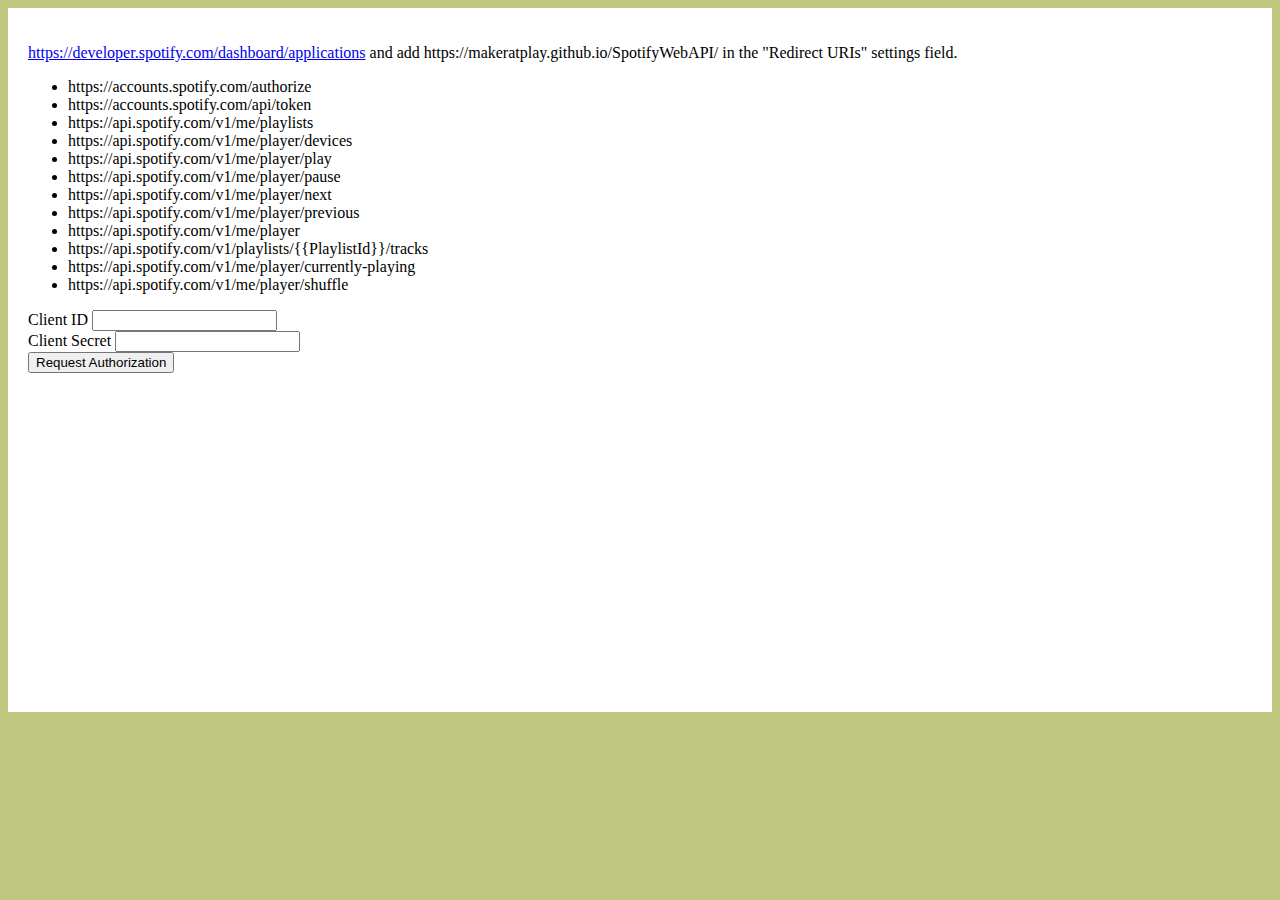
==== page/index.html @ 0544673f "Api web page" ====
<!DOCTYPE html>
<html lang="en">

<head>
    <meta charset="UTF-8">
    <meta name="viewport" content="width=device-width, initial-scale=1.0">
    <title>Spotify Web API Demo</title>
    <link href="https://cdn.jsdelivr.net/npm/bootstrap@5.0.0-beta1/dist/css/bootstrap.min.css" rel="stylesheet"
        integrity="sha384-giJF6kkoqNQ00vy+HMDP7azOuL0xtbfIcaT9wjKHr8RbDVddVHyTfAAsrekwKmP1" crossorigin="anonymous">
    <link href="style.css" rel="stylesheet">
    <script src="app.js"></script>
</head>

<body onload="onPageLoad()">
    <div class="container">

        <div id="tokenSection" class="row">
            <div class="col">
                
                <p>
                    <a href="https://developer.spotify.com/dashboard/applications" target="_blank">https://developer.spotify.com/dashboard/applications</a> 
                     and add https://makeratplay.github.io/SpotifyWebAPI/ in the "Redirect URIs" settings field.
                </p>                    
                <p> 
                    <ul>
                        <li>https://accounts.spotify.com/authorize </li>
                        <li>https://accounts.spotify.com/api/token </li>
                    
                        <li>https://api.spotify.com/v1/me/playlists </li>
                        <li>https://api.spotify.com/v1/me/player/devices </li>
                        <li>https://api.spotify.com/v1/me/player/play </li>
                        <li>https://api.spotify.com/v1/me/player/pause </li>
                        <li>https://api.spotify.com/v1/me/player/next </li>
                        <li>https://api.spotify.com/v1/me/player/previous </li>
                        <li>https://api.spotify.com/v1/me/player </li>
                        <li>https://api.spotify.com/v1/playlists/{{PlaylistId}}/tracks </li>
                        <li>https://api.spotify.com/v1/me/player/currently-playing </li>
                        <li>https://api.spotify.com/v1/me/player/shuffle </li>
                    </ul>
                </p>                    
                
            </div> 
                <div class="col">
                    <div class="mb-3">
                        <label for="clientId" class="form-label">Client ID</label>
                        <input type="text" class="form-control" id="clientId" placeholder="">
                    </div>
                    <div class="mb-3">
                        <label for="clientSecret" class="form-label">Client Secret</label>
                        <input type="text" class="form-control" id="clientSecret" placeholder="">
                    </div>
                    <input class="btn btn-primary btn-lg" type="button" onclick="requestAuthorization()"
                        value="Request Authorization"><br />
                </div>

                <div class="col">
                <iframe width="560" height="315" src="https://www.youtube.com/embed/H2HJ-LY7-lQ" frameborder="0" allow="accelerometer; autoplay; clipboard-write; encrypted-media; gyroscope; picture-in-picture" allowfullscreen></iframe>
            </div>
        </div>

        <div id="deviceSection" class="row">
            <div class="col">

                <div class="mb-3">
                    <label for="devices" class="form-label">Devices</label>
                    <select id="devices" class="form-control">
                    </select>
                    <input class="btn btn-primary btn-sm mt-3" type="button" onclick="refreshDevices()" value="Refresh Devices">
                    <input type="button" class="btn btn-dark btn-sm  mt-3" onclick="transfer()" value="Transfer">
                </div>

                <div class="mb-3">
                    <label for="playlists" class="form-label">Playlists</label>
                    <select id="playlists" class="form-control">
                    </select>
                    <input class="btn btn-primary btn-sm mt-3" type="button" onclick="refreshPlaylists()" value="Refresh Playlists">

                </div>

                <div class="mb-3">
                    <label for="tracks" class="form-label">Tracks</label>
                    <select id="tracks" class="form-control">
                    </select>
                    <input class="btn btn-primary btn-sm mt-3" type="button" onclick="fetchTracks()" value="Fetch Tracks">
                </div>

                <div class="mb-3">
                    <label for="tracks" class="form-label">Album</label>
                    <input id="album" class="form-control">
                </div>

                <div class="row">
                    <div class="col">
                        <input type="button" class="btn btn-dark" onclick="previous()" value="Prev">
                        <input type="button" class="btn btn-dark" onclick="play()" value="Play">
                        <input type="button" class="btn btn-dark" onclick="shuffle()" value="Shuffle">
                        <input type="button" class="btn btn-dark" onclick="pause()" value="Pause">
                        <input type="button" class="btn btn-dark" onclick="next()" value="Next">
                    </div>
                </div>


                <div class="row  mt-3">
                    <div class="col">
                        <h1> Currently Playing</h1>
                        <input type="button" class="btn btn-primary btn-sm mt-3" onclick="currentlyPlaying()" value="Refresh Currently Playing">
                        <div>
                            <img id="albumImage" src="">
                            <div id="trackTitle"></div>
                            <div id="trackArtist"></div>
                        </div>

                    </div>
                </div>

                <div class="row  mt-3">
                    <div class="col">
                        <div id="radioButtons"></div>
                        <input type="button" class="btn btn-dark" onclick="saveNewRadioButton()" value="Add">
                    </div>
                </div>
            </div>
        </div>
    </div>


</body>

</html>
---- page/style.css ----
body{
    background-color: #c0c781ff;
}

#tokenSection{
    display: none;
}

#deviceSection{
    display: none;
}

.container{
    padding: 20px;    
    background-color: #fff;
}

#albumImage{
    width: 300px;
    float: left;
    margin: 20px;

}

#trackTitle{
    font-size:3em;
    font-weight: bold;
    margin-bottom: 20px;

}

#trackArtist{
    font-size:2em;
    font-weight: bold;
    margin-bottom: 20px;
    
}

.welcomeText{
    font-size:2em;
}
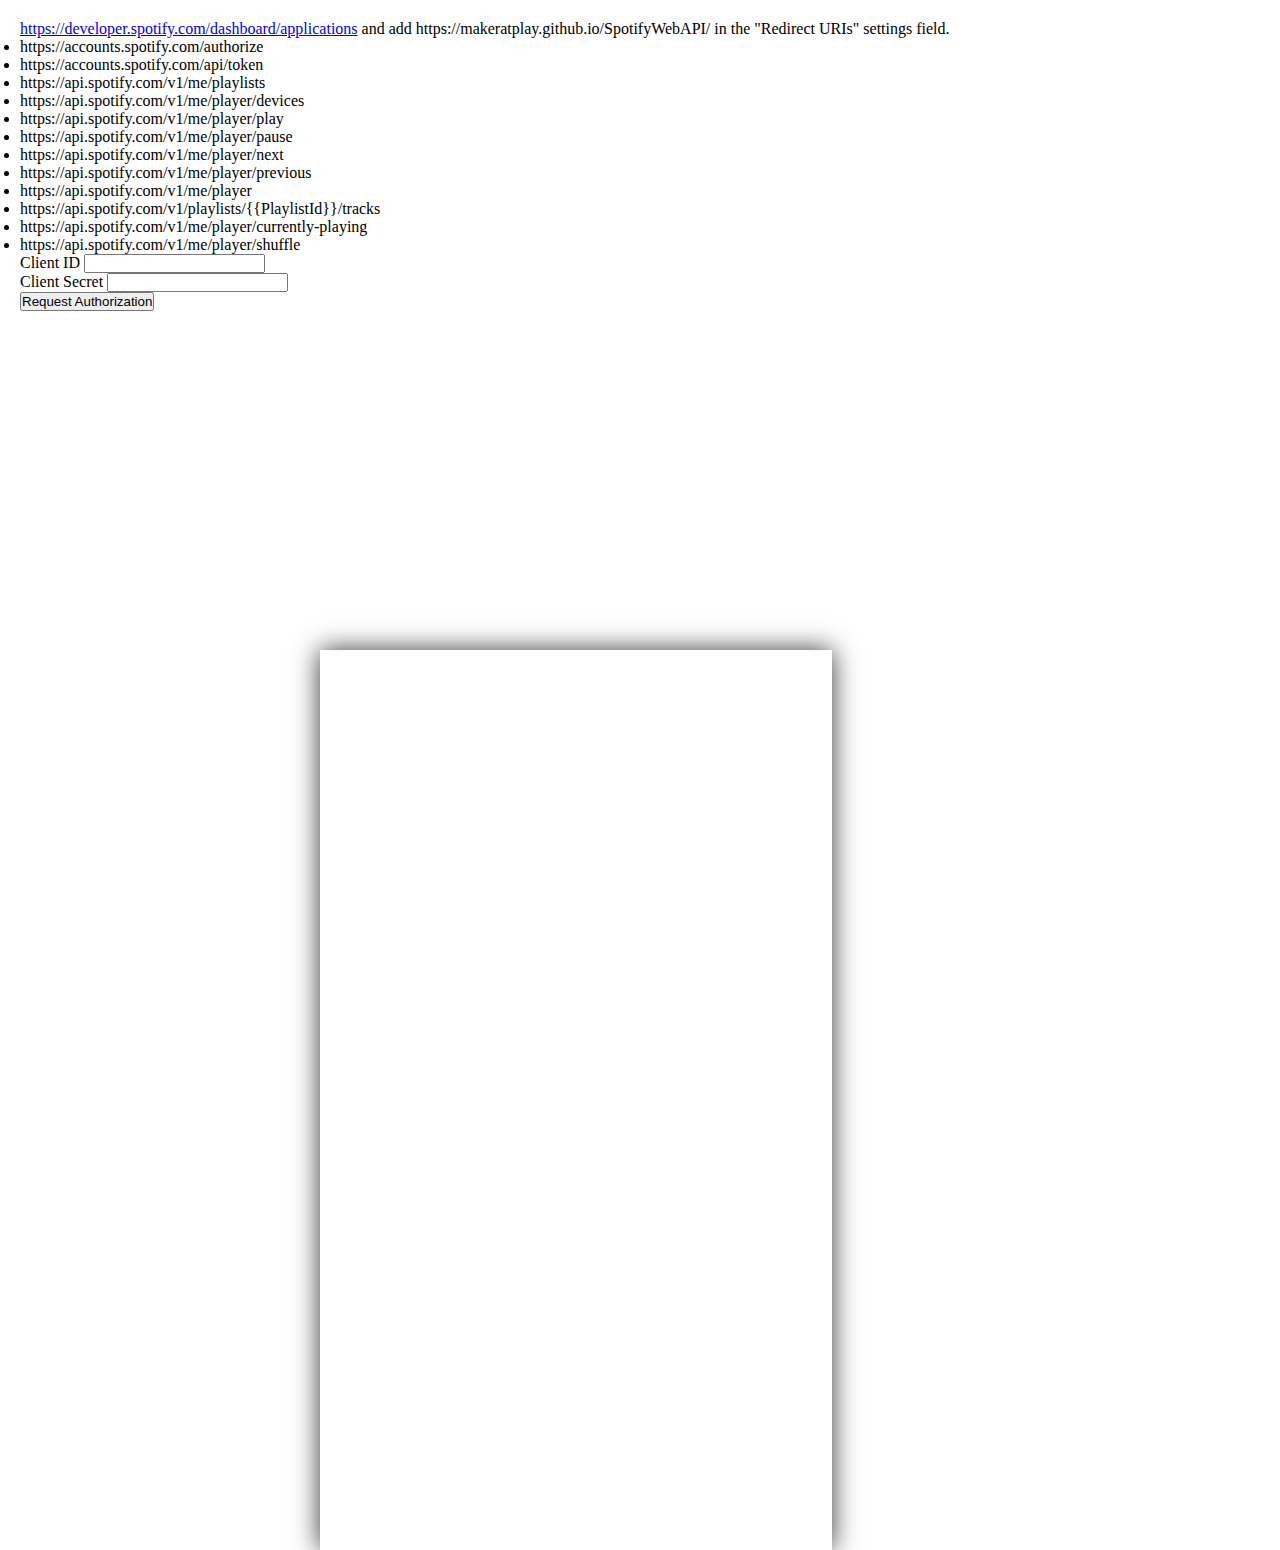
==== commit 19befab9: "backgrouund" ====
--- a/page/index.html
+++ b/page/index.html
@@ -12,114 +12,133 @@
 </head>
 
 <body onload="onPageLoad()">
-    <div class="container">
+    <div id="wrapper">
 
-        <div id="tokenSection" class="row">
-            <div class="col">
-                
-                <p>
-                    <a href="https://developer.spotify.com/dashboard/applications" target="_blank">https://developer.spotify.com/dashboard/applications</a> 
-                     and add https://makeratplay.github.io/SpotifyWebAPI/ in the "Redirect URIs" settings field.
-                </p>                    
-                <p> 
-                    <ul>
-                        <li>https://accounts.spotify.com/authorize </li>
-                        <li>https://accounts.spotify.com/api/token </li>
-                    
-                        <li>https://api.spotify.com/v1/me/playlists </li>
-                        <li>https://api.spotify.com/v1/me/player/devices </li>
-                        <li>https://api.spotify.com/v1/me/player/play </li>
-                        <li>https://api.spotify.com/v1/me/player/pause </li>
-                        <li>https://api.spotify.com/v1/me/player/next </li>
-                        <li>https://api.spotify.com/v1/me/player/previous </li>
-                        <li>https://api.spotify.com/v1/me/player </li>
-                        <li>https://api.spotify.com/v1/playlists/{{PlaylistId}}/tracks </li>
-                        <li>https://api.spotify.com/v1/me/player/currently-playing </li>
-                        <li>https://api.spotify.com/v1/me/player/shuffle </li>
-                    </ul>
-                </p>                    
-                
-            </div> 
-                <div class="col">
-                    <div class="mb-3">
-                        <label for="clientId" class="form-label">Client ID</label>
-                        <input type="text" class="form-control" id="clientId" placeholder="">
+        <div class="fronted" style="z-index: 0;">
+            <div class="container">
+
+                <div id="tokenSection" class="row">
+                    <div class="col">
+
+                        <p>
+                            <a href="https://developer.spotify.com/dashboard/applications"
+                                target="_blank">https://developer.spotify.com/dashboard/applications</a>
+                            and add https://makeratplay.github.io/SpotifyWebAPI/ in the "Redirect URIs" settings field.
+                        </p>
+                        <p>
+                            <ul>
+                                <li>https://accounts.spotify.com/authorize </li>
+                                <li>https://accounts.spotify.com/api/token </li>
+
+                                <li>https://api.spotify.com/v1/me/playlists </li>
+                                <li>https://api.spotify.com/v1/me/player/devices </li>
+                                <li>https://api.spotify.com/v1/me/player/play </li>
+                                <li>https://api.spotify.com/v1/me/player/pause </li>
+                                <li>https://api.spotify.com/v1/me/player/next </li>
+                                <li>https://api.spotify.com/v1/me/player/previous </li>
+                                <li>https://api.spotify.com/v1/me/player </li>
+                                <li>https://api.spotify.com/v1/playlists/{{PlaylistId}}/tracks </li>
+                                <li>https://api.spotify.com/v1/me/player/currently-playing </li>
+                                <li>https://api.spotify.com/v1/me/player/shuffle </li>
+                            </ul>
+                        </p>
+
                     </div>
-                    <div class="mb-3">
-                        <label for="clientSecret" class="form-label">Client Secret</label>
-                        <input type="text" class="form-control" id="clientSecret" placeholder="">
+                    <div class="col">
+                        <div class="mb-3">
+                            <label for="clientId" class="form-label">Client ID</label>
+                            <input type="text" class="form-control" id="clientId" placeholder="">
+                        </div>
+                        <div class="mb-3">
+                            <label for="clientSecret" class="form-label">Client Secret</label>
+                            <input type="text" class="form-control" id="clientSecret" placeholder="">
+                        </div>
+                        <input class="btn btn-primary btn-lg" type="button" onclick="requestAuthorization()"
+                            value="Request Authorization"><br />
                     </div>
-                    <input class="btn btn-primary btn-lg" type="button" onclick="requestAuthorization()"
-                        value="Request Authorization"><br />
-                </div>
 
-                <div class="col">
-                <iframe width="560" height="315" src="https://www.youtube.com/embed/H2HJ-LY7-lQ" frameborder="0" allow="accelerometer; autoplay; clipboard-write; encrypted-media; gyroscope; picture-in-picture" allowfullscreen></iframe>
-            </div>
-        </div>
-
-        <div id="deviceSection" class="row">
-            <div class="col">
-
-                <div class="mb-3">
-                    <label for="devices" class="form-label">Devices</label>
-                    <select id="devices" class="form-control">
-                    </select>
-                    <input class="btn btn-primary btn-sm mt-3" type="button" onclick="refreshDevices()" value="Refresh Devices">
-                    <input type="button" class="btn btn-dark btn-sm  mt-3" onclick="transfer()" value="Transfer">
-                </div>
-
-                <div class="mb-3">
-                    <label for="playlists" class="form-label">Playlists</label>
-                    <select id="playlists" class="form-control">
-                    </select>
-                    <input class="btn btn-primary btn-sm mt-3" type="button" onclick="refreshPlaylists()" value="Refresh Playlists">
-
-                </div>
-
-                <div class="mb-3">
-                    <label for="tracks" class="form-label">Tracks</label>
-                    <select id="tracks" class="form-control">
-                    </select>
-                    <input class="btn btn-primary btn-sm mt-3" type="button" onclick="fetchTracks()" value="Fetch Tracks">
-                </div>
-
-                <div class="mb-3">
-                    <label for="tracks" class="form-label">Album</label>
-                    <input id="album" class="form-control">
-                </div>
-
-                <div class="row">
                     <div class="col">
-                        <input type="button" class="btn btn-dark" onclick="previous()" value="Prev">
-                        <input type="button" class="btn btn-dark" onclick="play()" value="Play">
-                        <input type="button" class="btn btn-dark" onclick="shuffle()" value="Shuffle">
-                        <input type="button" class="btn btn-dark" onclick="pause()" value="Pause">
-                        <input type="button" class="btn btn-dark" onclick="next()" value="Next">
+                        <iframe width="560" height="315" src="https://www.youtube.com/embed/H2HJ-LY7-lQ" frameborder="0"
+                            allow="accelerometer; autoplay; clipboard-write; encrypted-media; gyroscope; picture-in-picture"
+                            allowfullscreen></iframe>
                     </div>
                 </div>
 
+                <div id="deviceSection" class="row">
+                    <div class="col">
 
-                <div class="row  mt-3">
-                    <div class="col">
-                        <h1> Currently Playing</h1>
-                        <input type="button" class="btn btn-primary btn-sm mt-3" onclick="currentlyPlaying()" value="Refresh Currently Playing">
-                        <div>
-                            <img id="albumImage" src="">
-                            <div id="trackTitle"></div>
-                            <div id="trackArtist"></div>
+                        <div class="mb-3">
+                            <label for="devices" class="form-label">Devices</label>
+                            <select id="devices" class="form-control">
+                            </select>
+                            <input class="btn btn-primary btn-sm mt-3" type="button" onclick="refreshDevices()"
+                                value="Refresh Devices">
+                            <input type="button" class="btn btn-dark btn-sm  mt-3" onclick="transfer()"
+                                value="Transfer">
                         </div>
 
-                    </div>
-                </div>
+                        <div class="mb-3">
+                            <label for="playlists" class="form-label">Playlists</label>
+                            <select id="playlists" class="form-control">
+                            </select>
+                            <input class="btn btn-primary btn-sm mt-3" type="button" onclick="refreshPlaylists()"
+                                value="Refresh Playlists">
 
-                <div class="row  mt-3">
-                    <div class="col">
-                        <div id="radioButtons"></div>
-                        <input type="button" class="btn btn-dark" onclick="saveNewRadioButton()" value="Add">
+                        </div>
+
+                        <div class="mb-3">
+                            <label for="tracks" class="form-label">Tracks</label>
+                            <select id="tracks" class="form-control">
+                            </select>
+                            <input class="btn btn-primary btn-sm mt-3" type="button" onclick="fetchTracks()"
+                                value="Fetch Tracks">
+                        </div>
+
+                        <div class="mb-3">
+                            <label for="tracks" class="form-label">Album</label>
+                            <input id="album" class="form-control">
+                        </div>
+
+                        <div class="row">
+                            <div class="col">
+                                <input type="button" class="btn btn-dark" onclick="previous()" value="Prev">
+                                <input type="button" class="btn btn-dark" onclick="play()" value="Play">
+                                <input type="button" class="btn btn-dark" onclick="shuffle()" value="Shuffle">
+                                <input type="button" class="btn btn-dark" onclick="pause()" value="Pause">
+                                <input type="button" class="btn btn-dark" onclick="next()" value="Next">
+                            </div>
+                        </div>
+
+
+                        <div class="row  mt-3">
+                            <div class="col">
+                                <h1> Currently Playing</h1>
+                                <input type="button" class="btn btn-primary btn-sm mt-3" onclick="currentlyPlaying()"
+                                    value="Refresh Currently Playing">
+                                <div>
+                                    <img id="albumImage" src="">
+                                    <div id="trackTitle"></div>
+                                    <div id="trackArtist"></div>
+                                </div>
+
+                            </div>
+                        </div>
+
+                        <div class="row  mt-3">
+                            <div class="col">
+                                <div id="radioButtons"></div>
+                                <input type="button" class="btn btn-dark" onclick="saveNewRadioButton()" value="Add">
+                            </div>
+                        </div>
                     </div>
                 </div>
             </div>
+        </div>
+        <div class="main" >
+            <div class="d1"></div>
+            <div class="d2"></div>
+            <div class="d3"></div>
+            <div class="d4"></div>
         </div>
     </div>
 
--- a/page/style.css
+++ b/page/style.css
@@ -1,6 +1,3 @@
-body{
-    background-color: #c0c781ff;
-}
 
 #tokenSection{
     display: none;
@@ -12,7 +9,7 @@
 
 .container{
     padding: 20px;    
-    background-color: #fff;
+
 }
 
 #albumImage{
@@ -39,3 +36,134 @@
 .welcomeText{
     font-size:2em;
 }
+
+.content{
+    color: #FFFFFF;
+    font-size: 26px;
+    font-weight: bold;
+    position:absolute;
+
+}
+
+
+
+
+
+
+
+* {
+    margin: 0;
+    padding: 0;
+  }
+  .main {
+      
+    height: 100vh;
+    width: 100vw;
+    position: absolute;
+
+
+  }
+  .d1 {
+    position: absolute;
+    background-image: url(https://newevolutiondesigns.com/images/freebies/4k-wallpaper-3.jpg);
+    background-size: 2700px 1500px;
+  
+    height: 30vh;
+    width: 15vw;
+  
+    background-position: 0 50%;
+  
+    top: 50%;
+    transform: translateY(-50%);
+    z-index: 2;
+    animation: dd1 10s 1, dd12 10s 1;
+    animation-delay: 4s, 14s;
+  }
+  .d2 {
+    position: absolute;
+    background-image: url(https://newevolutiondesigns.com/images/freebies/4k-wallpaper-3.jpg);
+    background-size: 2700px 1500px;
+  
+    height: 50vh;
+    width: 25vw;
+  
+    background-position: -10vw 50%;
+    left: 10vw;
+  
+    top: 50%;
+    transform: translateY(-50%);
+    z-index: 1;
+    animation: dd2 10s 2;
+    animation-delay: 4s;
+  }
+  .d3 {
+    position: absolute;
+    background-image: url(https://newevolutiondesigns.com/images/freebies/4k-wallpaper-3.jpg);
+    background-size: 2700px 1500px;
+    overflow: hidden;
+  
+    height: 100vh;
+    width: 40vw;
+    left: 25vw;
+    box-shadow: 0px 0px 25px rgba(0, 0, 0, 0.8);
+    background-position: -35vw 50%;
+  
+    top: 50%;
+    transform: translateY(-50%);
+    z-index: 3;
+    animation: dd3 10s 2;
+    animation-delay: 4s;
+  }
+  .d4 {
+    position: absolute;
+    overflow: hidden;
+    background-image: url(https://newevolutiondesigns.com/images/freebies/4k-wallpaper-3.jpg);
+    background-size: 2700px 1500px;
+  
+    height: 80vh;
+    width: 25vw;
+    left: 60vw;
+    background-position: -70vw 50%;
+  
+    top: 50%;
+    transform: translateY(-50%);
+    z-index: 1;
+    animation: dd4 10s 2;
+    animation-delay: 4s;
+  }
+  
+  @keyframes dd1 {
+    0% {
+    }
+    50% {
+      width: 95vw;
+    }
+  }
+  @keyframes dd12 {
+    0% {
+    }
+    50% {
+      background-position: Calc(0vw - 40px) 50%;
+    }
+  }
+  @keyframes dd2 {
+    0% {
+    }
+    50% {
+      background-position: Calc(-10vw - 40px) 50%;
+    }
+  }
+  @keyframes dd3 {
+    0% {
+    }
+    50% {
+      background-position: Calc(-35vw - 40px) 50%;
+    }
+  }
+  @keyframes dd4 {
+    0% {
+    }
+    50% {
+      background-position: Calc(-70vw - 40px) 50%;
+    }
+  }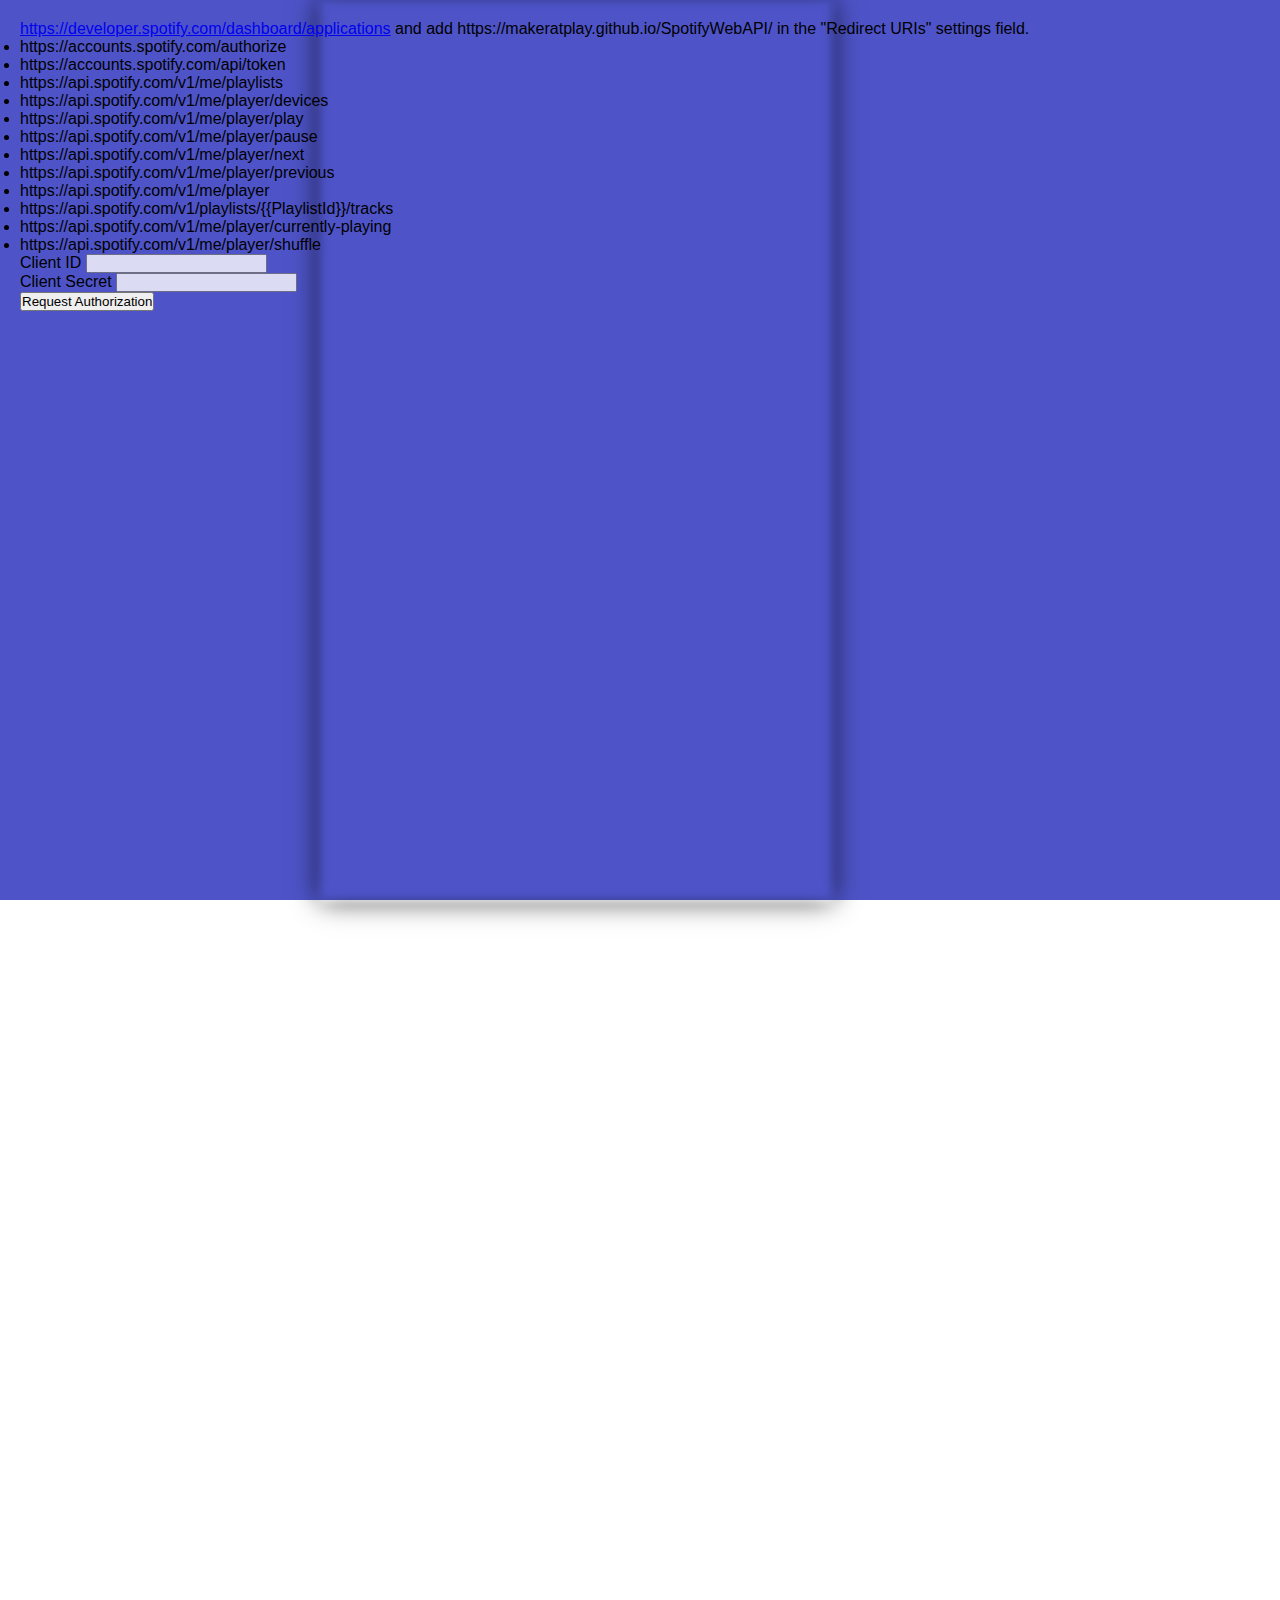
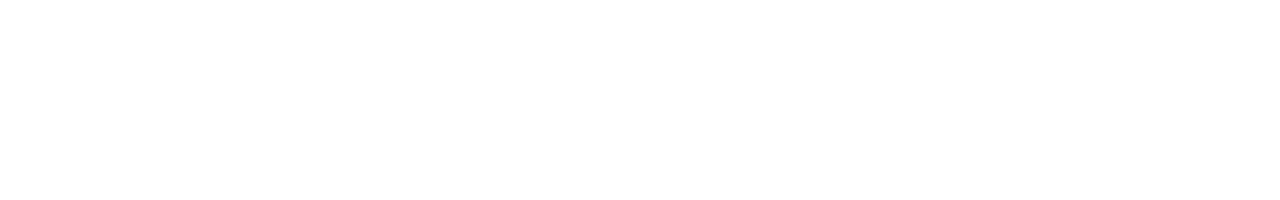
==== commit bd1461fd: "background" ====
--- a/page/index.html
+++ b/page/index.html
@@ -12,134 +12,151 @@
 </head>
 
 <body onload="onPageLoad()">
-    <div id="wrapper">
+    <div class="area">
+        <div id="wrapper">
 
-        <div class="fronted" style="z-index: 0;">
-            <div class="container">
-
-                <div id="tokenSection" class="row">
-                    <div class="col">
-
-                        <p>
-                            <a href="https://developer.spotify.com/dashboard/applications"
-                                target="_blank">https://developer.spotify.com/dashboard/applications</a>
-                            and add https://makeratplay.github.io/SpotifyWebAPI/ in the "Redirect URIs" settings field.
-                        </p>
-                        <p>
-                            <ul>
-                                <li>https://accounts.spotify.com/authorize </li>
-                                <li>https://accounts.spotify.com/api/token </li>
-
-                                <li>https://api.spotify.com/v1/me/playlists </li>
-                                <li>https://api.spotify.com/v1/me/player/devices </li>
-                                <li>https://api.spotify.com/v1/me/player/play </li>
-                                <li>https://api.spotify.com/v1/me/player/pause </li>
-                                <li>https://api.spotify.com/v1/me/player/next </li>
-                                <li>https://api.spotify.com/v1/me/player/previous </li>
-                                <li>https://api.spotify.com/v1/me/player </li>
-                                <li>https://api.spotify.com/v1/playlists/{{PlaylistId}}/tracks </li>
-                                <li>https://api.spotify.com/v1/me/player/currently-playing </li>
-                                <li>https://api.spotify.com/v1/me/player/shuffle </li>
-                            </ul>
-                        </p>
-
+            <div class="fronted" style="z-index: 900;
+            position: relative;">
+                <div class="container">
+    
+                    <div id="tokenSection" class="row">
+                        <div class="col">
+    
+                            <p>
+                                <a href="https://developer.spotify.com/dashboard/applications"
+                                    target="_blank">https://developer.spotify.com/dashboard/applications</a>
+                                and add https://makeratplay.github.io/SpotifyWebAPI/ in the "Redirect URIs" settings field.
+                            </p>
+                            <p>
+                                <ul>
+                                    <li>https://accounts.spotify.com/authorize </li>
+                                    <li>https://accounts.spotify.com/api/token </li>
+    
+                                    <li>https://api.spotify.com/v1/me/playlists </li>
+                                    <li>https://api.spotify.com/v1/me/player/devices </li>
+                                    <li>https://api.spotify.com/v1/me/player/play </li>
+                                    <li>https://api.spotify.com/v1/me/player/pause </li>
+                                    <li>https://api.spotify.com/v1/me/player/next </li>
+                                    <li>https://api.spotify.com/v1/me/player/previous </li>
+                                    <li>https://api.spotify.com/v1/me/player </li>
+                                    <li>https://api.spotify.com/v1/playlists/{{PlaylistId}}/tracks </li>
+                                    <li>https://api.spotify.com/v1/me/player/currently-playing </li>
+                                    <li>https://api.spotify.com/v1/me/player/shuffle </li>
+                                </ul>
+                            </p>
+    
+                        </div>
+                        <div class="col">
+                            <div class="mb-3">
+                                <label for="clientId" class="form-label">Client ID</label>
+                                <input type="text" class="form-control" id="clientId" placeholder="">
+                            </div>
+                            <div class="mb-3">
+                                <label for="clientSecret" class="form-label">Client Secret</label>
+                                <input type="text" class="form-control" id="clientSecret" placeholder="">
+                            </div>
+                            <input class="btn btn-primary btn-lg" type="button" onclick="requestAuthorization()"
+                                value="Request Authorization"><br />
+                        </div>
+    
+                        <div class="col">
+                            <iframe width="560" height="315" src="https://www.youtube.com/embed/H2HJ-LY7-lQ" frameborder="0"
+                                allow="accelerometer; autoplay; clipboard-write; encrypted-media; gyroscope; picture-in-picture"
+                                allowfullscreen></iframe>
+                        </div>
                     </div>
-                    <div class="col">
-                        <div class="mb-3">
-                            <label for="clientId" class="form-label">Client ID</label>
-                            <input type="text" class="form-control" id="clientId" placeholder="">
-                        </div>
-                        <div class="mb-3">
-                            <label for="clientSecret" class="form-label">Client Secret</label>
-                            <input type="text" class="form-control" id="clientSecret" placeholder="">
-                        </div>
-                        <input class="btn btn-primary btn-lg" type="button" onclick="requestAuthorization()"
-                            value="Request Authorization"><br />
-                    </div>
-
-                    <div class="col">
-                        <iframe width="560" height="315" src="https://www.youtube.com/embed/H2HJ-LY7-lQ" frameborder="0"
-                            allow="accelerometer; autoplay; clipboard-write; encrypted-media; gyroscope; picture-in-picture"
-                            allowfullscreen></iframe>
-                    </div>
-                </div>
-
-                <div id="deviceSection" class="row">
-                    <div class="col">
-
-                        <div class="mb-3">
-                            <label for="devices" class="form-label">Devices</label>
-                            <select id="devices" class="form-control">
-                            </select>
-                            <input class="btn btn-primary btn-sm mt-3" type="button" onclick="refreshDevices()"
-                                value="Refresh Devices">
-                            <input type="button" class="btn btn-dark btn-sm  mt-3" onclick="transfer()"
-                                value="Transfer">
-                        </div>
-
-                        <div class="mb-3">
-                            <label for="playlists" class="form-label">Playlists</label>
-                            <select id="playlists" class="form-control">
-                            </select>
-                            <input class="btn btn-primary btn-sm mt-3" type="button" onclick="refreshPlaylists()"
-                                value="Refresh Playlists">
-
-                        </div>
-
-                        <div class="mb-3">
-                            <label for="tracks" class="form-label">Tracks</label>
-                            <select id="tracks" class="form-control">
-                            </select>
-                            <input class="btn btn-primary btn-sm mt-3" type="button" onclick="fetchTracks()"
-                                value="Fetch Tracks">
-                        </div>
-
-                        <div class="mb-3">
-                            <label for="tracks" class="form-label">Album</label>
-                            <input id="album" class="form-control">
-                        </div>
-
-                        <div class="row">
-                            <div class="col">
-                                <input type="button" class="btn btn-dark" onclick="previous()" value="Prev">
-                                <input type="button" class="btn btn-dark" onclick="play()" value="Play">
-                                <input type="button" class="btn btn-dark" onclick="shuffle()" value="Shuffle">
-                                <input type="button" class="btn btn-dark" onclick="pause()" value="Pause">
-                                <input type="button" class="btn btn-dark" onclick="next()" value="Next">
+    
+                    <div id="deviceSection" class="row">
+                        <div class="col">
+    
+                            <div class="mb-3">
+                                <label for="devices" class="form-label">Devices</label>
+                                <select id="devices" class="form-control">
+                                </select>
+                                <input class="btn btn-primary btn-sm mt-3" type="button" onclick="refreshDevices()"
+                                    value="Refresh Devices">
+                                <input type="button" class="btn btn-dark btn-sm  mt-3" onclick="transfer()"
+                                    value="Transfer">
                             </div>
-                        </div>
-
-
-                        <div class="row  mt-3">
-                            <div class="col">
-                                <h1> Currently Playing</h1>
-                                <input type="button" class="btn btn-primary btn-sm mt-3" onclick="currentlyPlaying()"
-                                    value="Refresh Currently Playing">
-                                <div>
-                                    <img id="albumImage" src="">
-                                    <div id="trackTitle"></div>
-                                    <div id="trackArtist"></div>
+    
+                            <div class="mb-3">
+                                <label for="playlists" class="form-label">Playlists</label>
+                                <select id="playlists" class="form-control">
+                                </select>
+                                <input class="btn btn-primary btn-sm mt-3" type="button" onclick="refreshPlaylists()"
+                                    value="Refresh Playlists">
+    
+                            </div>
+    
+                            <div class="mb-3">
+                                <label for="tracks" class="form-label">Tracks</label>
+                                <select id="tracks" class="form-control">
+                                </select>
+                                <input class="btn btn-primary btn-sm mt-3" type="button" onclick="fetchTracks()"
+                                    value="Fetch Tracks">
+                            </div>
+    
+                            <div class="mb-3">
+                                <label for="tracks" class="form-label">Album</label>
+                                <input id="album" class="form-control">
+                            </div>
+    
+                            <div class="row">
+                                <div class="col">
+                                    <input type="button" class="btn btn-dark" onclick="previous()" value="Prev">
+                                    <input type="button" class="btn btn-dark" onclick="play()" value="Play">
+                                    <input type="button" class="btn btn-dark" onclick="shuffle()" value="Shuffle">
+                                    <input type="button" class="btn btn-dark" onclick="pause()" value="Pause">
+                                    <input type="button" class="btn btn-dark" onclick="next()" value="Next">
                                 </div>
-
                             </div>
-                        </div>
-
-                        <div class="row  mt-3">
-                            <div class="col">
-                                <div id="radioButtons"></div>
-                                <input type="button" class="btn btn-dark" onclick="saveNewRadioButton()" value="Add">
+    
+    
+                            <div class="row  mt-3">
+                                <div class="col">
+                                    <h1> Currently Playing</h1>
+                                    <input type="button" class="btn btn-primary btn-sm mt-3" onclick="currentlyPlaying()"
+                                        value="Refresh Currently Playing">
+                                    <div>
+                                        <img id="albumImage" src="">
+                                        <div id="trackTitle"></div>
+                                        <div id="trackArtist"></div>
+                                    </div>
+    
+                                </div>
+                            </div>
+    
+                            <div class="row  mt-3">
+                                <div class="col">
+                                    <div id="radioButtons"></div>
+                                    <input type="button" class="btn btn-dark" onclick="saveNewRadioButton()" value="Add">
+                                </div>
                             </div>
                         </div>
                     </div>
                 </div>
             </div>
         </div>
-        <div class="main" >
-            <div class="d1"></div>
-            <div class="d2"></div>
-            <div class="d3"></div>
-            <div class="d4"></div>
-        </div>
+        <ul class="circles">
+            <li></li>
+            <li></li>
+            <li></li>
+            <li></li>
+            <li></li>
+            <li></li>
+            <li></li>
+            <li></li>
+            <li></li>
+            <li></li>
+        </ul>
+    </div>
+
+
+    <div class="main">
+        <div id="d1"></div>
+        <div id="d2"></div>
+        <div id="d3"></div>
+        <div id="d4"></div>
     </div>
 
 
--- a/page/style.css
+++ b/page/style.css
@@ -1,4 +1,10 @@
-
+body{
+  /* background-color: #94a7ae; */
+}
+
+.form-control{
+  opacity: .8;
+}
 #tokenSection{
     display: none;
 }
@@ -42,6 +48,7 @@
     font-size: 26px;
     font-weight: bold;
     position:absolute;
+    margin-top: 100px;
 
 }
 
@@ -54,20 +61,24 @@
 * {
     margin: 0;
     padding: 0;
+    
   }
   .main {
-      
     height: 100vh;
     width: 100vw;
-    position: absolute;
-
-
-  }
-  .d1 {
-    position: absolute;
-    background-image: url(https://newevolutiondesigns.com/images/freebies/4k-wallpaper-3.jpg);
+    /* position: absolute; */
+    /* display: block; */
+    display: flex;
+     /* Add the blur effect */
+
+
+}
+  #d1 {
+    position: absolute;
+    filter: blur(5px);
+    -webkit-filter: blur(5px);
+    
     background-size: 2700px 1500px;
-  
     height: 30vh;
     width: 15vw;
   
@@ -79,9 +90,10 @@
     animation: dd1 10s 1, dd12 10s 1;
     animation-delay: 4s, 14s;
   }
-  .d2 {
-    position: absolute;
-    background-image: url(https://newevolutiondesigns.com/images/freebies/4k-wallpaper-3.jpg);
+  #d2 {
+    position: absolute;
+    filter: blur(5px);
+    -webkit-filter: blur(5px);
     background-size: 2700px 1500px;
   
     height: 50vh;
@@ -96,9 +108,11 @@
     animation: dd2 10s 2;
     animation-delay: 4s;
   }
-  .d3 {
-    position: absolute;
-    background-image: url(https://newevolutiondesigns.com/images/freebies/4k-wallpaper-3.jpg);
+  #d3 {
+    position: absolute;
+    filter: blur(5px);
+    -webkit-filter: blur(5px);
+
     background-size: 2700px 1500px;
     overflow: hidden;
   
@@ -114,12 +128,13 @@
     animation: dd3 10s 2;
     animation-delay: 4s;
   }
-  .d4 {
+  #d4 {
     position: absolute;
     overflow: hidden;
-    background-image: url(https://newevolutiondesigns.com/images/freebies/4k-wallpaper-3.jpg);
     background-size: 2700px 1500px;
   
+    filter: blur(5px);
+    -webkit-filter: blur(5px);
     height: 80vh;
     width: 25vw;
     left: 60vw;
@@ -166,4 +181,158 @@
     50% {
       background-position: Calc(-70vw - 40px) 50%;
     }
-  }+  }
+
+
+
+
+
+  @import url('https://fonts.googleapis.com/css?family=Exo:400,700');
+
+*{
+    margin: 0px;
+    padding: 0px;
+}
+
+body{
+    font-family: 'Exo', sans-serif;
+}
+
+
+.context {
+    width: 100%;
+    position: absolute;
+    top:50vh;
+    
+}
+
+.context h1{
+    text-align: center;
+    color: #fff;
+    font-size: 50px;
+}
+
+
+.area{
+    background: #4e54c8;  
+    background: -webkit-linear-gradient(to left, #8f94fb, #4e54c8);  
+    width: 100%;
+    height:100vh;
+    
+   
+}
+
+.circles{
+    position: absolute;
+    top: 0;
+    left: 0;
+    width: 100%;
+    height: 100%;
+    overflow: hidden;
+}
+
+.circles li{
+    position: absolute;
+    display: block;
+    list-style: none;
+    width: 20px;
+    height: 20px;
+    background: rgba(255, 255, 255, 0.2);
+    animation: animate 25s linear infinite;
+    bottom: -150px;
+    
+}
+
+.circles li:nth-child(1){
+    left: 25%;
+    width: 80px;
+    height: 80px;
+    animation-delay: 0s;
+}
+
+
+.circles li:nth-child(2){
+    left: 10%;
+    width: 20px;
+    height: 20px;
+    animation-delay: 2s;
+    animation-duration: 12s;
+}
+
+.circles li:nth-child(3){
+    left: 70%;
+    width: 20px;
+    height: 20px;
+    animation-delay: 4s;
+}
+
+.circles li:nth-child(4){
+    left: 40%;
+    width: 60px;
+    height: 60px;
+    animation-delay: 0s;
+    animation-duration: 18s;
+}
+
+.circles li:nth-child(5){
+    left: 65%;
+    width: 20px;
+    height: 20px;
+    animation-delay: 0s;
+}
+
+.circles li:nth-child(6){
+    left: 75%;
+    width: 110px;
+    height: 110px;
+    animation-delay: 3s;
+}
+
+.circles li:nth-child(7){
+    left: 35%;
+    width: 150px;
+    height: 150px;
+    animation-delay: 7s;
+}
+
+.circles li:nth-child(8){
+    left: 50%;
+    width: 25px;
+    height: 25px;
+    animation-delay: 15s;
+    animation-duration: 45s;
+}
+
+.circles li:nth-child(9){
+    left: 20%;
+    width: 15px;
+    height: 15px;
+    animation-delay: 2s;
+    animation-duration: 35s;
+}
+
+.circles li:nth-child(10){
+    left: 85%;
+    width: 150px;
+    height: 150px;
+    animation-delay: 0s;
+    animation-duration: 11s;
+}
+
+
+
+@keyframes animate {
+
+    0%{
+        transform: translateY(0) rotate(0deg);
+        opacity: 1;
+        border-radius: 0;
+    }
+
+    100%{
+        transform: translateY(-1000px) rotate(720deg);
+        opacity: 0;
+        border-radius: 50%;
+    }
+
+}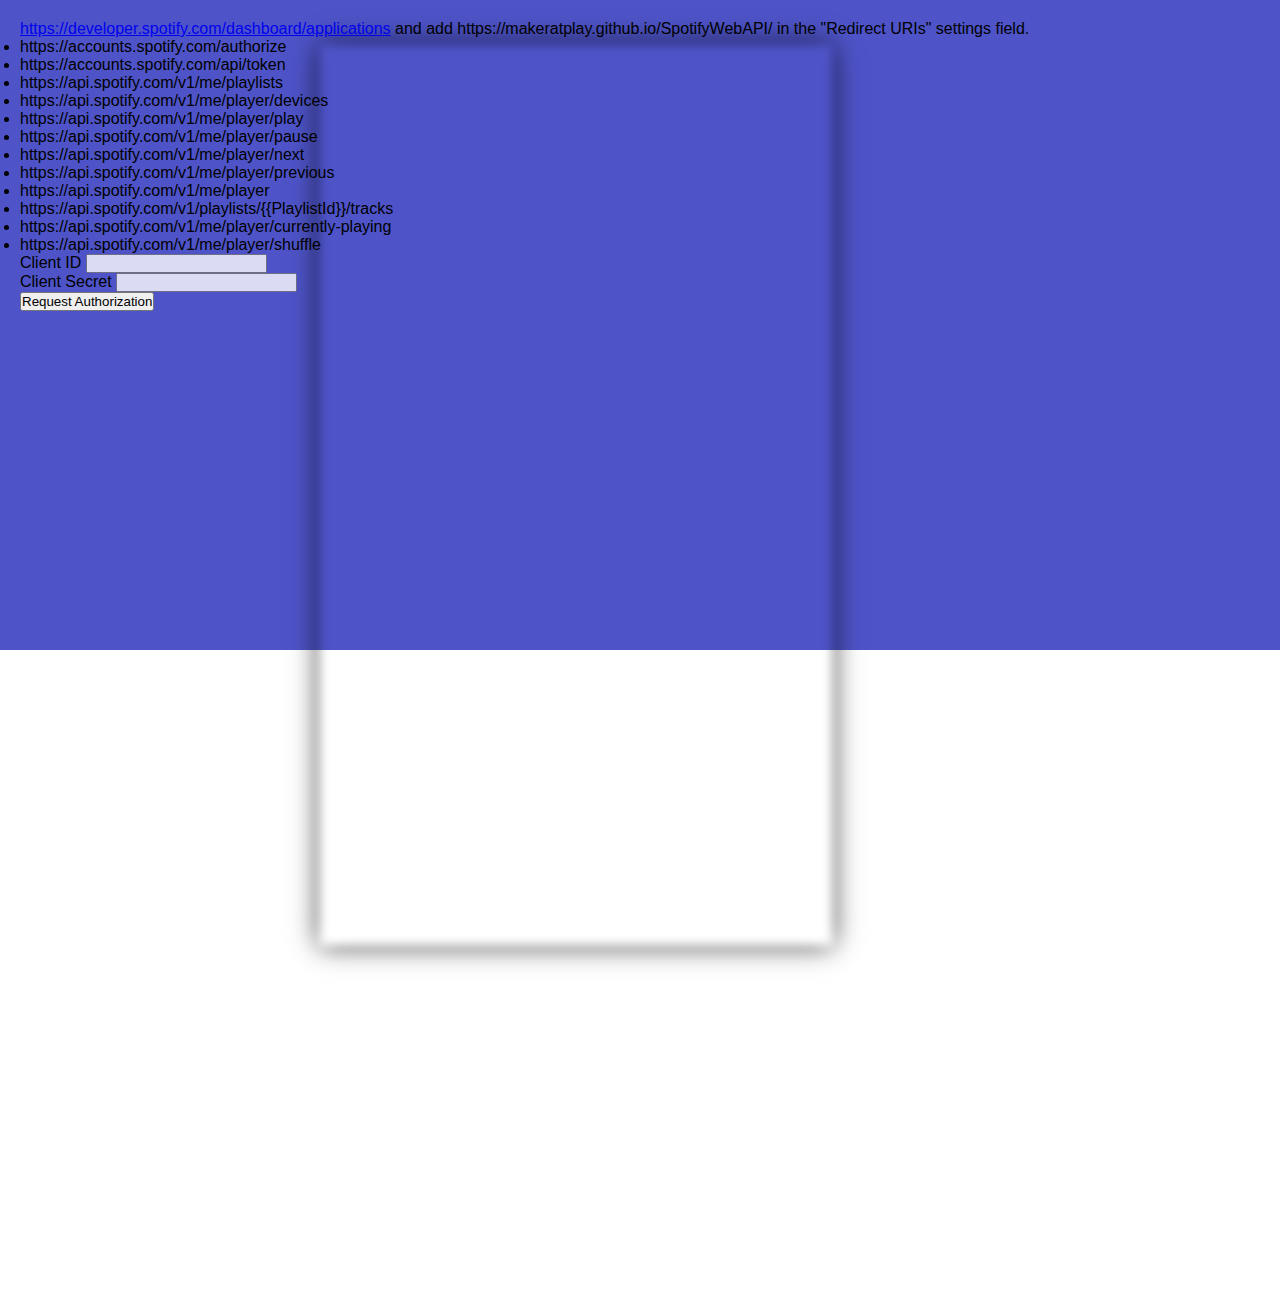
==== commit e73de778: "finished page" ====
--- a/page/index.html
+++ b/page/index.html
@@ -112,24 +112,17 @@
                             </div>
     
     
-                            <div class="row  mt-3">
+                            <div class="row  mt-4">
                                 <div class="col">
                                     <h1> Currently Playing</h1>
                                     <input type="button" class="btn btn-primary btn-sm mt-3" onclick="currentlyPlaying()"
                                         value="Refresh Currently Playing">
-                                    <div>
+                                    <div class="imagen">
                                         <img id="albumImage" src="">
                                         <div id="trackTitle"></div>
                                         <div id="trackArtist"></div>
                                     </div>
     
-                                </div>
-                            </div>
-    
-                            <div class="row  mt-3">
-                                <div class="col">
-                                    <div id="radioButtons"></div>
-                                    <input type="button" class="btn btn-dark" onclick="saveNewRadioButton()" value="Add">
                                 </div>
                             </div>
                         </div>
@@ -152,6 +145,7 @@
     </div>
 
 
+
     <div class="main">
         <div id="d1"></div>
         <div id="d2"></div>
--- a/page/style.css
+++ b/page/style.css
@@ -2,6 +2,25 @@
   /* background-color: #94a7ae; */
 }
 
+.imagen{
+  display: grid;
+  justify-content: center;
+}
+
+.form-label{
+  background-color: #4e54c8;
+  border-radius: 0.2rem;
+  width: 7%;
+  
+}
+
+h1{
+  background-color: #4e54c8;
+  border-radius: 0.2rem;
+  width: 42%;
+  margin: 0 auto;
+  }
+
 .form-control{
   opacity: .8;
 }
@@ -19,7 +38,7 @@
 }
 
 #albumImage{
-    width: 300px;
+    width: 200px;
     float: left;
     margin: 20px;
 
@@ -64,16 +83,10 @@
     
   }
   .main {
-    height: 100vh;
-    width: 100vw;
-    /* position: absolute; */
-    /* display: block; */
     display: flex;
-     /* Add the blur effect */
-
-
 }
   #d1 {
+    animation-iteration-count: infinite !important;
     position: absolute;
     filter: blur(5px);
     -webkit-filter: blur(5px);
@@ -84,11 +97,13 @@
   
     background-position: 0 50%;
   
-    top: 50%;
+    top: 55%;
     transform: translateY(-50%);
     z-index: 2;
+    animation: move 10s linear infinite;
     animation: dd1 10s 1, dd12 10s 1;
-    animation-delay: 4s, 14s;
+    animation-delay: 2s, 5s;
+
   }
   #d2 {
     position: absolute;
@@ -101,12 +116,12 @@
   
     background-position: -10vw 50%;
     left: 10vw;
-  
-    top: 50%;
+    animation-iteration-count: infinite !important;
+    top: 55%;
     transform: translateY(-50%);
     z-index: 1;
     animation: dd2 10s 2;
-    animation-delay: 4s;
+    animation-delay: 2s;
   }
   #d3 {
     position: absolute;
@@ -121,18 +136,18 @@
     left: 25vw;
     box-shadow: 0px 0px 25px rgba(0, 0, 0, 0.8);
     background-position: -35vw 50%;
-  
-    top: 50%;
+    animation-iteration-count: infinite !important;
+    top: 55%;
     transform: translateY(-50%);
     z-index: 3;
     animation: dd3 10s 2;
-    animation-delay: 4s;
+    animation-delay: 2s;
   }
   #d4 {
     position: absolute;
     overflow: hidden;
     background-size: 2700px 1500px;
-  
+    animation-iteration-count: infinite !important;
     filter: blur(5px);
     -webkit-filter: blur(5px);
     height: 80vh;
@@ -140,11 +155,11 @@
     left: 60vw;
     background-position: -70vw 50%;
   
-    top: 50%;
+    top: 55%;
     transform: translateY(-50%);
     z-index: 1;
     animation: dd4 10s 2;
-    animation-delay: 4s;
+    animation-delay: 2s;
   }
   
   @keyframes dd1 {
@@ -216,10 +231,7 @@
 .area{
     background: #4e54c8;  
     background: -webkit-linear-gradient(to left, #8f94fb, #4e54c8);  
-    width: 100%;
-    height:100vh;
-    
-   
+
 }
 
 .circles{
@@ -227,7 +239,7 @@
     top: 0;
     left: 0;
     width: 100%;
-    height: 100%;
+    height: 144%;
     overflow: hidden;
 }
 
@@ -235,11 +247,12 @@
     position: absolute;
     display: block;
     list-style: none;
-    width: 20px;
-    height: 20px;
+    width: 2px;
+    height: 2px;
     background: rgba(255, 255, 255, 0.2);
     animation: animate 25s linear infinite;
     bottom: -150px;
+    
     
 }
 
@@ -255,7 +268,7 @@
     left: 10%;
     width: 20px;
     height: 20px;
-    animation-delay: 2s;
+    animation-delay: 4s;
     animation-duration: 12s;
 }
 
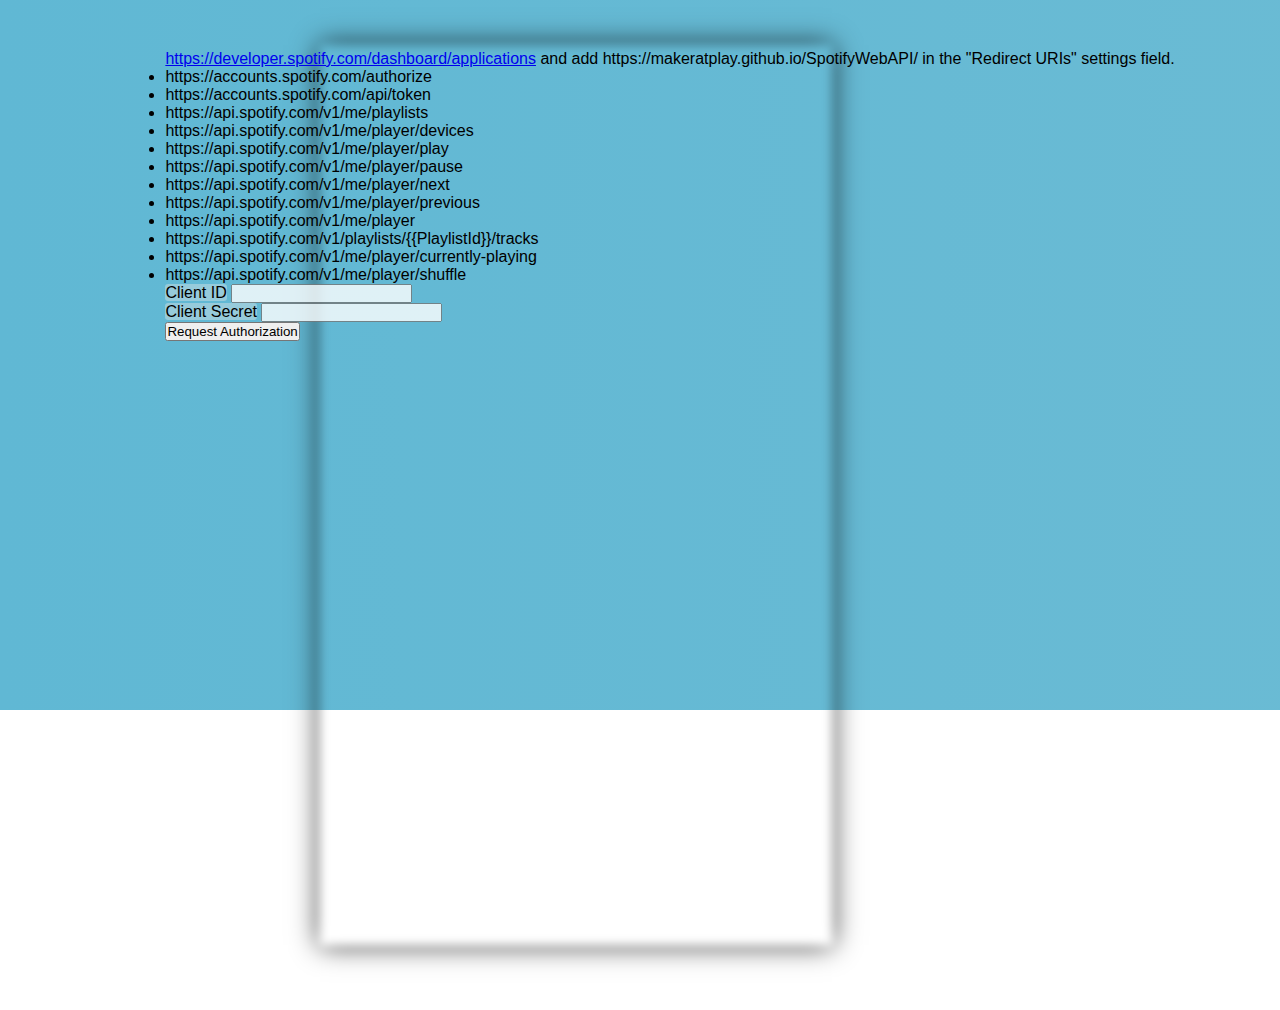
==== commit bcd70aa4: "Create db and login signin" ====
--- a/page/index.html
+++ b/page/index.html
@@ -18,20 +18,21 @@
             <div class="fronted" style="z-index: 900;
             position: relative;">
                 <div class="container">
-    
+
                     <div id="tokenSection" class="row">
                         <div class="col">
-    
+
                             <p>
                                 <a href="https://developer.spotify.com/dashboard/applications"
                                     target="_blank">https://developer.spotify.com/dashboard/applications</a>
-                                and add https://makeratplay.github.io/SpotifyWebAPI/ in the "Redirect URIs" settings field.
+                                and add https://makeratplay.github.io/SpotifyWebAPI/ in the "Redirect URIs" settings
+                                field.
                             </p>
                             <p>
                                 <ul>
                                     <li>https://accounts.spotify.com/authorize </li>
                                     <li>https://accounts.spotify.com/api/token </li>
-    
+
                                     <li>https://api.spotify.com/v1/me/playlists </li>
                                     <li>https://api.spotify.com/v1/me/player/devices </li>
                                     <li>https://api.spotify.com/v1/me/player/play </li>
@@ -44,9 +45,10 @@
                                     <li>https://api.spotify.com/v1/me/player/shuffle </li>
                                 </ul>
                             </p>
-    
-                        </div>
-                        <div class="col">
+
+                        </div>
+                        <div class="col">
+
                             <div class="mb-3">
                                 <label for="clientId" class="form-label">Client ID</label>
                                 <input type="text" class="form-control" id="clientId" placeholder="">
@@ -58,17 +60,18 @@
                             <input class="btn btn-primary btn-lg" type="button" onclick="requestAuthorization()"
                                 value="Request Authorization"><br />
                         </div>
-    
-                        <div class="col">
-                            <iframe width="560" height="315" src="https://www.youtube.com/embed/H2HJ-LY7-lQ" frameborder="0"
+
+                        <div class="col">
+                            <iframe width="560" height="315" src="https://www.youtube.com/embed/H2HJ-LY7-lQ"
+                                frameborder="0"
                                 allow="accelerometer; autoplay; clipboard-write; encrypted-media; gyroscope; picture-in-picture"
                                 allowfullscreen></iframe>
                         </div>
                     </div>
-    
+
                     <div id="deviceSection" class="row">
                         <div class="col">
-    
+
                             <div class="mb-3">
                                 <label for="devices" class="form-label">Devices</label>
                                 <select id="devices" class="form-control">
@@ -78,16 +81,16 @@
                                 <input type="button" class="btn btn-dark btn-sm  mt-3" onclick="transfer()"
                                     value="Transfer">
                             </div>
-    
+
                             <div class="mb-3">
                                 <label for="playlists" class="form-label">Playlists</label>
                                 <select id="playlists" class="form-control">
                                 </select>
                                 <input class="btn btn-primary btn-sm mt-3" type="button" onclick="refreshPlaylists()"
                                     value="Refresh Playlists">
-    
-                            </div>
-    
+
+                            </div>
+
                             <div class="mb-3">
                                 <label for="tracks" class="form-label">Tracks</label>
                                 <select id="tracks" class="form-control">
@@ -95,36 +98,48 @@
                                 <input class="btn btn-primary btn-sm mt-3" type="button" onclick="fetchTracks()"
                                     value="Fetch Tracks">
                             </div>
-    
+
                             <div class="mb-3">
                                 <label for="tracks" class="form-label">Album</label>
                                 <input id="album" class="form-control">
                             </div>
-    
+
                             <div class="row">
                                 <div class="col">
                                     <input type="button" class="btn btn-dark" onclick="previous()" value="Prev">
-                                    <input type="button" class="btn btn-dark" onclick="play()" value="Play">
+                                    <input type="button" class="btn btn-dark" onclick="play()"
+                                        value="Play">
                                     <input type="button" class="btn btn-dark" onclick="shuffle()" value="Shuffle">
                                     <input type="button" class="btn btn-dark" onclick="pause()" value="Pause">
                                     <input type="button" class="btn btn-dark" onclick="next()" value="Next">
+                                    <input type="submit" name="log_out" id="logout" value="logout"
+                                        class="btn btn-danger" value="logout" onclick="pause()">
+
+                                        <input type="submit" name="playing" id="playing" value="playing"
+                                        class="btn btn-danger" value="Play" onclick="play()">
+
                                 </div>
-                            </div>
-    
-    
-                            <div class="row  mt-4">
+
+                            </div>
+
+
+                            <div class="row">
                                 <div class="col">
-                                    <h1> Currently Playing</h1>
-                                    <input type="button" class="btn btn-primary btn-sm mt-3" onclick="currentlyPlaying()"
-                                        value="Refresh Currently Playing">
+
+
+                                    <input type="button" class="btn btn-primary btn-sm mt-3"
+                                        onclick="currentlyPlaying()" value="Refresh Currently Playing">
                                     <div class="imagen">
                                         <img id="albumImage" src="">
                                         <div id="trackTitle"></div>
                                         <div id="trackArtist"></div>
                                     </div>
-    
+                                    <br>
+                                    <br><br>
+                                    <br>
                                 </div>
                             </div>
+
                         </div>
                     </div>
                 </div>
@@ -156,4 +171,56 @@
 
 </body>
 
+
+<script type="module">
+    // Import the functions you need from the SDKs you need
+    import { initializeApp } from "https://www.gstatic.com/firebasejs/9.4.0/firebase-app.js";
+    import { getDatabase, set, ref, update, push, add } from "https://www.gstatic.com/firebasejs/9.4.0/firebase-database.js";
+        import { signOut,getAuth, createUserWithEmailAndPassword, signInWithEmailAndPassword, onAuthStateChanged } from "https://www.gstatic.com/firebasejs/9.4.0/firebase-auth.js";
+    // TODO: Add SDKs for Firebase products that you want to use
+    // https://firebase.google.com/docs/web/setup#available-libraries
+  
+    // Your web app's Firebase configuration
+    const firebaseConfig = {
+      apiKey: "AIzaSyAJxs0A6KjvExaEsm7syFWVNap0vmDElVc",
+      authDomain: "spotify-iot.firebaseapp.com",
+      databaseURL: "https://spotify-iot-default-rtdb.firebaseio.com",
+      projectId: "spotify-iot",
+      storageBucket: "spotify-iot.appspot.com",
+      messagingSenderId: "924978555363",
+      appId: "1:924978555363:web:ab15d58d98faafea8858d6"
+    };
+  
+
+
+
+    // Initialize Firebase
+    const app = initializeApp(firebaseConfig);
+    const database = getDatabase(app);
+    const auth = getAuth(app);
+    const user = auth.currentUser;
+
+    playing.addEventListener("click",  (e) =>{
+        
+        
+        add(ref(database,"currentlyPlaying/ " + "song"), {
+            trackTitle: trackTitle.innerHTML,
+            trackArtist: trackArtist.innerHTML,
+            user: auth.currentUser.email,
+        });
+        alert("Track has been sent to the cloud");
+            
+    });
+
+
+    logout.addEventListener('click', (e) => {
+        signOut(auth).then(() => {
+            alert("User logged out successfully");
+            window.location.href = "home/login.html";
+        }).catch((error) => {
+            alert('Error: ' + error.message);
+        });
+    });
+  </script>
+
 </html>--- a/page/style.css
+++ b/page/style.css
@@ -3,19 +3,21 @@
 }
 
 .imagen{
-  display: grid;
+  display: low-root;
   justify-content: center;
+  align-items: center;
+  background-color: #8f94fb;
 }
 
 .form-label{
-  background-color: #4e54c8;
+  background-color: #97cbdb;
   border-radius: 0.2rem;
-  width: 7%;
+  width: 10%;
   
 }
 
 h1{
-  background-color: #4e54c8;
+  background-color: #97cbdb;
   border-radius: 0.2rem;
   width: 42%;
   margin: 0 auto;
@@ -75,7 +77,10 @@
 
 
 
-
+.mt-3 {
+  /* margin-top: 1rem!important; */
+  margin: 0.5rem !important;
+}
 
 * {
     margin: 0;
@@ -229,17 +234,30 @@
 
 
 .area{
-    background: #4e54c8;  
-    background: -webkit-linear-gradient(to left, #8f94fb, #4e54c8);  
+    background: #60b8d4;  
+    background: -webkit-linear-gradient(to left, #6abbd4, #60b8d4);  
+    background: linear-gradient(to left, #6abbd4, #60b8d4);
+    height: fit-content;
+    width: 100%;
+    display: flex;
+    justify-content: center;
+    align-items: center;
+    flex-direction: column;
+    padding: 30px;
 
 }
 
 .circles{
+      display: flex;
+    justify-content: center;
+    align-items: center;
+    flex-direction: column;
+    padding: 30px;
     position: absolute;
     top: 0;
     left: 0;
+    height: 105.6%;
     width: 100%;
-    height: 144%;
     overflow: hidden;
 }
 
